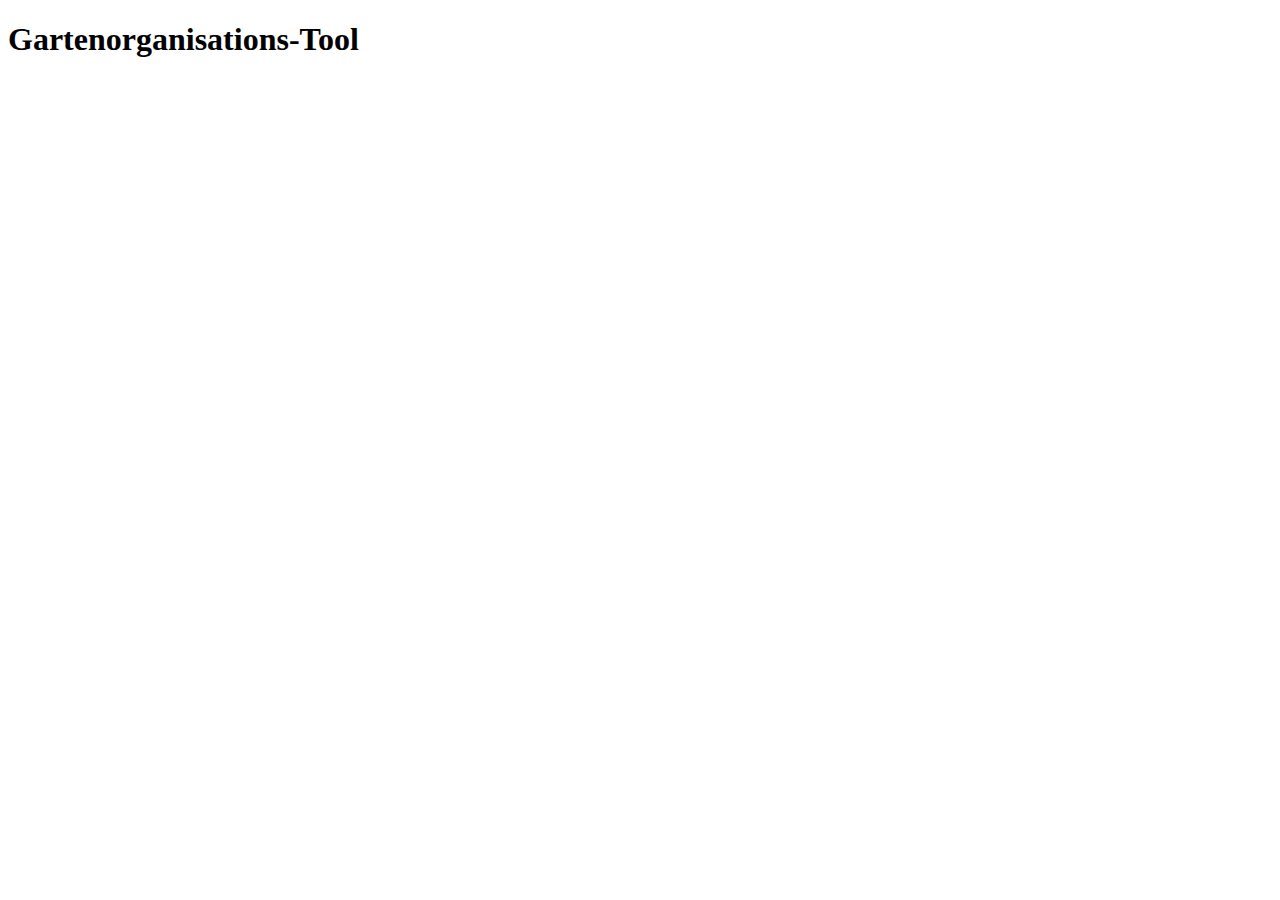
==== gui/index.html @ 5076fe40 "User" ====
<!DOCTYPE html>
<html lang="de">
<head>
    <meta charset="UTF-8">
    <meta http-equiv="X-UA-Compatible" content="IE=edge">
    <meta name="viewport" content="width=device-width, initial-scale=1.0">
    <title>Gartenorganisations-Tool</title>
</head>
<body>
    <h1>Gartenorganisations-Tool</h1>
</body> 
</html>
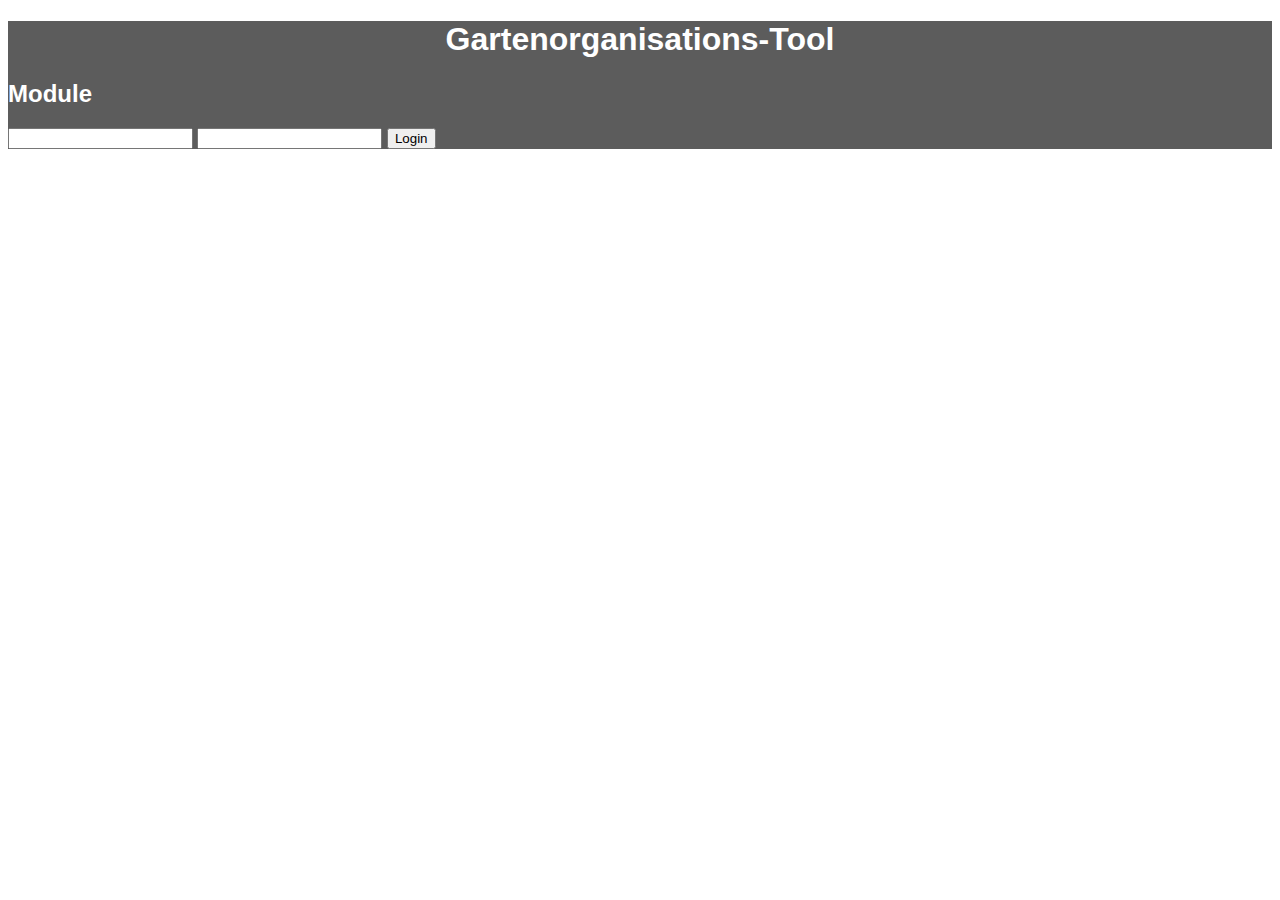
==== commit 6d89fe78: "+" ====
--- a/gui/index.html
+++ b/gui/index.html
@@ -4,9 +4,20 @@
     <meta charset="UTF-8">
     <meta http-equiv="X-UA-Compatible" content="IE=edge">
     <meta name="viewport" content="width=device-width, initial-scale=1.0">
+    <link rel="stylesheet" href="style/main.css">
     <title>Gartenorganisations-Tool</title>
 </head>
 <body>
-    <h1>Gartenorganisations-Tool</h1>
+    <div class="container">
+        <h1 class="title">Gartenorganisations-Tool</h1>
+        <h2>Module</h2>
+        <form action="/login" method="post">
+            <input type="text" name="name" id="">
+            <input type="password" name="password" id="">
+            <input type="submit" value="Login">
+
+        </form>
+    </div>
+ 
 </body> 
 </html>--- a/gui/style/main.css
+++ b/gui/style/main.css
@@ -0,0 +1,15 @@
+*{
+    font-family: Arial, Helvetica, sans-serif
+}
+
+h1.title{
+    text-align: center;
+}
+.container{
+    width: 100%;
+    margin: auto 0;
+    background-color: #5c5c5c;
+    background-repeat: no-repeat;
+
+    color: #FFF;
+}
